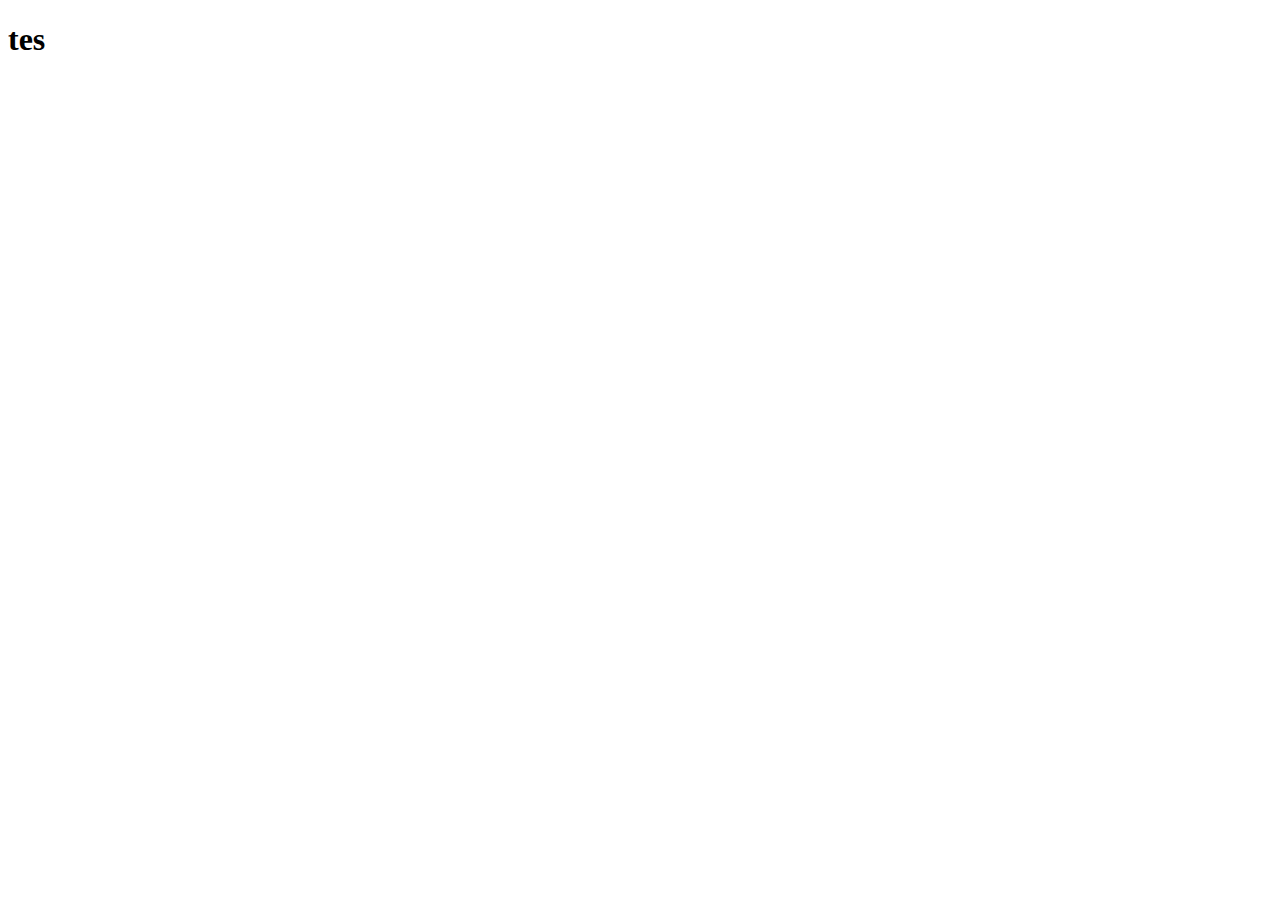
==== index.html @ 5b73cb61 "initial git for fun projects" ====
<!DOCTYPE html>
<html lang="en">
<head>
    <meta charset="UTF-8">
    <meta name="viewport" content="width=device-width, initial-scale=1.0">
    <title>Nicky Livardo</title>
</head>
<body>
    <h1>tes</h1>
</body>
</html>
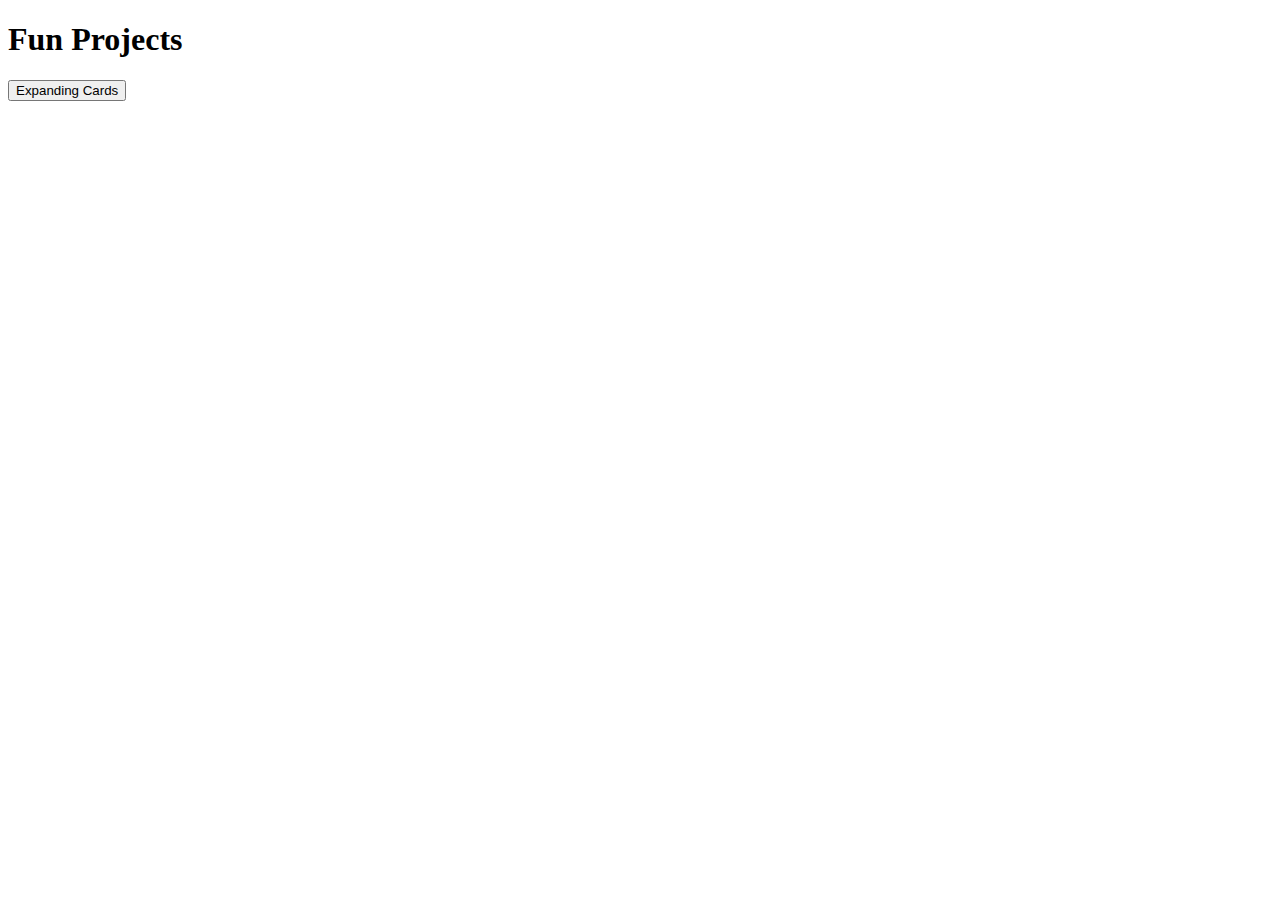
==== commit b5097638: "edit index html" ====
--- a/index.html
+++ b/index.html
@@ -3,9 +3,12 @@
 <head>
     <meta charset="UTF-8">
     <meta name="viewport" content="width=device-width, initial-scale=1.0">
-    <title>Nicky Livardo</title>
+    <title>Fun Projects</title>
 </head>
 <body>
-    <h1>tes</h1>
+    <h1>Fun Projects</h1>
+    <a href="/expanding_cards/index.html">
+        <button>Expanding Cards</button>
+    </a>
 </body>
 </html>